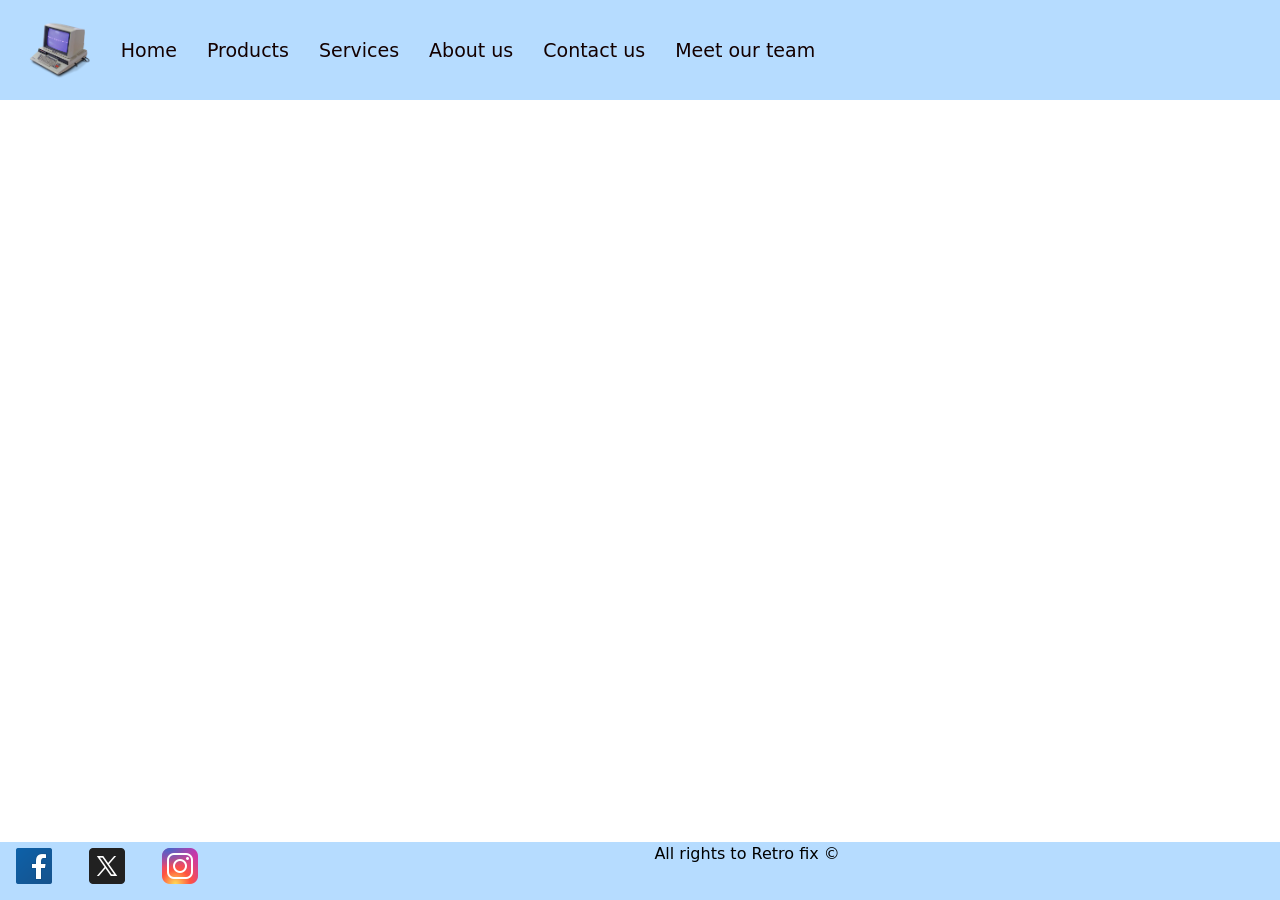
==== index.html @ 20a1ce16 "Add files via upload" ====
<!DOCTYPE html>
<html lang="en">
<head>
    <meta charset="UTF-8">
    <meta name="viewport" content="width=device-width, initial-scale=1.0">
   <meta name="title" content="Retrofix | Vintage & Retro eletronics">
<meta name="description" content="RetroFix Electronics is your destination for vintage and retro computers, classic hardware, and nostalgic electronics from the 70s, 80s, and 90s.">
<meta name="keywords" content="retro electronics, vintage electronics, classic electronics, retro tech, vintage tech, old electronics, retro gadgets, classic hardware, 80s electronics, 90s electronics, retro devices">
<meta name="author" content="Retro Fix">

    <title>RetroByte Electronics | Vintage & Retro Computers</title>
 

    <title>Index</title>
<link rel="stylesheet" type="text/css" href="css/custom.css"> <!--goes to css page-->
<link href="https://cdn.jsdelivr.net/npm/bootstrap@5.2.3/dist/css/bootstrap.min.css" rel="stylesheet" integrity="sha384-rbsA2VBKQhggwzxH7pPCaAqO46MgnOM80zW1RWuH61DGLwZJEdK2Kadq2F9CUG65" crossorigin="anonymous">
<script src="https://cdn.jsdelivr.net/npm/@popperjs/core@2.11.6/dist/umd/popper.min.js" integrity="sha384-oBqDVmMz9ATKxIep9tiCxS/Z9fNfEXiDAYTujMAeBAsjFuCZSmKbSSUnQlmh/jp3" crossorigin="anonymous"></script>
<script src="https://cdn.jsdelivr.net/npm/bootstrap@5.2.3/dist/js/bootstrap.min.js" integrity="sha384-cuYeSxntonz0PPNlHhBs68uyIAVpIIOZZ5JqeqvYYIcEL727kskC66kF92t6Xl2V" crossorigin="anonymous"></script>


    <!--navbar-->
    <header>
        <a href="Home.html"><img src="assets/Tatung-einstein-computer.png"   height="150" alt="Site logo"></a><!--Logo-->

        <input type="checkbox" id="menu-toggle" style="visibility:hidden">
        <label for="menu-toggle" class="menu-icon">&#9776;</label>

       <!--All the different links-->
        <nav>
            <ul>
                 <li><a href="Home.html">Home</a></li>
                 <li><a href="Services.html">Products</a></li>
                 <li><a href="Products.html">Services</a></li>
                 <li><a href="About.html">About us</a></li>
                 <li><a href="Contact.html">Contact us</a></li>
                 <li><a href="Team.html">Meet our team</a></li>
            </ul>
        </nav>
    </header>


</head>
<body>

   
    
<!--footer-->
<footer>
<!--Social media links-->
    <div style="margin-bottom: 10px;float: left;">
        <a href="https://www.facebook.com" target="_blank" style="margin: 0 10px"><img src="assets/icons8-facebook-48.png" alt="facebook" style="height: 48px;"></a>
        <a href="https://www.twitter.com" target="_blank" style="margin: 0 10px "><img src="assets\icons8-twitter-48.png" alt="twitter" style="height : 48px"></a>
        <a href="https://www.instagram.com" target="_blank" style="margin: 0 10px"><img src="assets\icons8-insta-40.png" alt="instagram" style="height : 48px"></a>
        </div>

        <p>All rights to Retro fix &copy;</p>
    
  </footer>
</body>            
</html>
---- css/custom.css ----
body{
    font-family: system-ui, -apple-system, BlinkMacSystemFont, 'Segoe UI', 'Roboto', Oxygen, Ubuntu, Cantarell, 'Open Sans', 'Helvetica Neue', sans-serif; /*clean readable font*/
    margin: 0 ;
    padding:0;
    overflow-x: hidden;
    display: flex;
    flex-direction: column;
    min-height: 100vh;
    font-size: 14px;
}
/*header section*/
header{
    background-color: #b6dcff;
    color: #000000;
    padding: 20px 25px;
    position: sticky;
    top: 0;
    z-index: 1000;
    display: flex;
    align-items: center; 
}
/*logo inside header*/
header img{
    height: 60px;
    margin-right: 0 15px;
}
/*navigation menu*/
nav ul{
    list-style: none;
    margin: 0 ;
    padding: 0;
    display: flex;
    justify-content: flex-start;
    flex-grow:1;
}
/*styling for indivudal naviagtion items*/
 nav ul li{
    margin: 0 15px;
 }

nav ul li a {
    color: #130000;
    text-decoration: none;
    font-size: 19px;
    transition: color 0.3s;
}

/*navigation links*/
 nav ul li a:hover {
    text-decoration: underline;
    text-decoration-color: #00f7ff;
    text-decoration-thickness: 4px;
    text-decoration-color:rgb(18, 156, 255) ;
 }
/*active links*/
 nav ul li a.active {
    text-decoration:underline ;
    text-decoration-color:#0066ff ;
    text-decoration-thickness: 4px;
    color: rgb(0, 0, 0);
    text-shadow: 0 0 10px #0582f79c;
 }
/*styling for footer section*/
 footer {
    background-color: #b6dcff;
    color: #000000;
    text-align:center;
    padding: 10 px 0;
    margin-top: auto;
    width: 100%;
 }

/* main content sections*/
section {
    padding: 20px;
    max-width: 1100px;
    margin:auto;
    flex-grow: 1;
}

/* center alignment for headings*/
h1 {
    text-align: center;
}

section img{
    float: right;
    border: none; /* no border around individual images */
    margin: 10px 10px;
}

/*styling tables*/
table {
    width: 100%;
    border-collapse: collapse;
    margin: 10px;
    table-layout: fixed;
}

/*table borders*/
table , th ,td{
    border: 5px solid #000000
}

/*table cells*/
th, td {
    padding: 5px;
    text-align: left;
    vertical-align: top;
    word-wrap: break-word;
}

/*centering headers*/
th {
    padding:5px;
    text-align: left;
    vertical-align: top;
    word-wrap: break-word;
}

/* unordered lists*/
ul {
    padding:0;
    list-style: none;
}

/*styling for list items*/
ul li {
    padding:0 ;
    list-style: none;
}

/*hide the menu toggle checkbox*/
#menutoggle {
    margin:5px;
}

/*icon*/
.menu-icon {
    font-size: 32px;
    display: none;
    color: white;
    cursor: pointer;
}

/*styling for video and map containters*/
.video-container, .map-container {
    text-align: center;
    margin: 20px 0;
}

/*responive designs*/

/*screens smaller than 768px*/
@media screen and (max-width: 768px) {
header {
    flex-direction: row;
    align-items: center;
}

.menu-icon {
    display: block;
    position: absolute;
    right: 20px;
    top: 10px;
}

nav ul{
    flex-direction: column;
    align-items: flex-end;
    display: none;
    background-color: #97ccfd;
    position: absolute;
    top: 60px;
    right: 0;
    width: 100%;
    padding: 10px 0;
    box-sizing: border-box;
}

nav u li {
    margin: 10px 20px;
}

#menu-toggle:checked +.menu-icon + nav ul {
    display: flex;
}

.map-container {
    position: relative;
    width: 100%;
    padding-top: 56.25%;
}

.map-container iframe{
    position: absolute;
    top: 0;
    left: 0;
    width: 100%;
    height: 100%;
    border: 0;
}

table {
    width: 100%;
    white-space: wrap;
}

}
.Homemain {
    display: flex; /* Use Flexbox layout */
    justify-content: space-between; /* Ensure even space between items */
    align-items: center; /* Vertically center align the items */
    gap: 20px; /* Space between the paragraph and image */
    max-width: 1200px; /* Limit width for responsiveness */
    margin: 0 auto; /* Center the container on the page */
    padding: 0;
}

.Homemain p {
    width: 60%; /* Adjust width of the paragraph */
    padding-left: 20px;
    line-height: 1.6; /* Improve readability of the paragraph */
}

.Homemain img {
    height: 500px; /* Set a fixed height for the image */
    width: auto; /* Maintain aspect ratio */
}
.carousel-item img {
  object-fit: contain;
  height: 700px; /* choose desired height */
}
.carousel-control-prev,
.carousel-control-next {
  width: 5% !important;
}

.carousel-control-prev {
  left: 10px !important;
}

.carousel-control-next {
  right: 10px !important;
}

/* Container around text + carousel */
.Homemain-container {
    max-width: 1200px;
    margin: 40px auto;
    padding: 20px;
    border: 3px solid #018dff; /* Border surrounding everything */
    border-radius: 10px;       /* Optional: rounded corners */
    background-color: #fff;    /* Optional: white background */
}

/* Flex layout inside container */
.Homemain {
    display: flex;
    gap: 30px;
    align-items: center;
}

/* Left text */
.home-text {
    flex: 1;
    padding-right: 20px;
}

/* Right carousel */
.home-carousel {
    flex: 1;
    padding-left: 20px;
}

/* Carousel images */
.carousel-item img {
    height: 450px;
    object-fit: contain;
}

/* Responsive fix */
@media screen and (max-width: 768px) {
    .Homemain {
        flex-direction: column;
    }

    .home-carousel {
        padding-left: 0;
        padding-top: 20px;
    }
    .home-carousel img {
    border: none; /* remove any border */
    object-fit: contain;
    height: 450px;
}

}
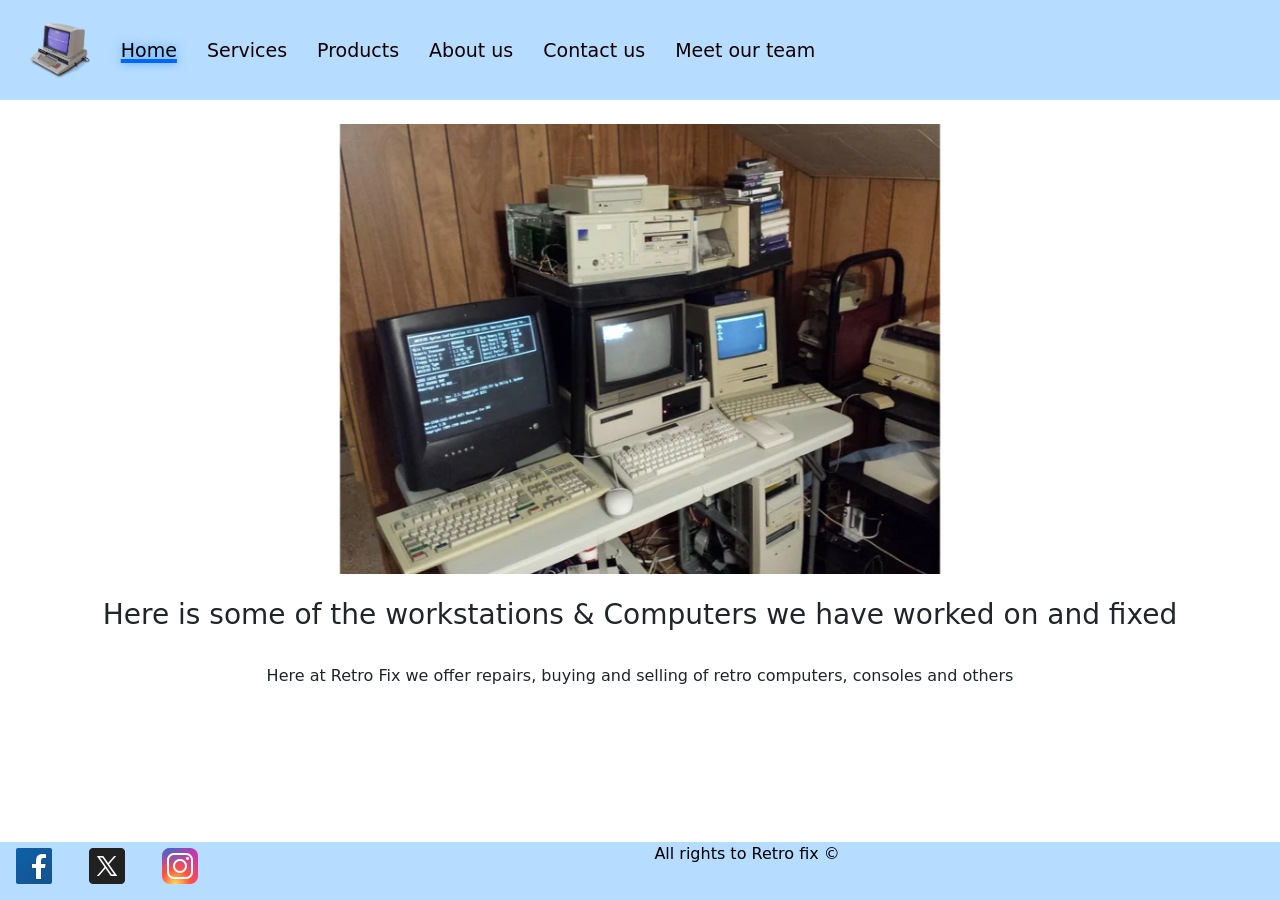
==== commit e28912a1: "Add files via upload" ====
--- a/index.html
+++ b/index.html
@@ -3,13 +3,10 @@
 <head>
     <meta charset="UTF-8">
     <meta name="viewport" content="width=device-width, initial-scale=1.0">
-   <meta name="title" content="Retrofix | Vintage & Retro eletronics">
+       <meta name="title" content="Retrofix | Vintage & Retro eletronics">
 <meta name="description" content="RetroFix Electronics is your destination for vintage and retro computers, classic hardware, and nostalgic electronics from the 70s, 80s, and 90s.">
 <meta name="keywords" content="retro electronics, vintage electronics, classic electronics, retro tech, vintage tech, old electronics, retro gadgets, classic hardware, 80s electronics, 90s electronics, retro devices">
 <meta name="author" content="Retro Fix">
-
-    <title>RetroByte Electronics | Vintage & Retro Computers</title>
- 
 
     <title>Index</title>
 <link rel="stylesheet" type="text/css" href="css/custom.css"> <!--goes to css page-->
@@ -18,31 +15,54 @@
 <script src="https://cdn.jsdelivr.net/npm/bootstrap@5.2.3/dist/js/bootstrap.min.js" integrity="sha384-cuYeSxntonz0PPNlHhBs68uyIAVpIIOZZ5JqeqvYYIcEL727kskC66kF92t6Xl2V" crossorigin="anonymous"></script>
 
 
+
     <!--navbar-->
     <header>
         <a href="Home.html"><img src="assets/Tatung-einstein-computer.png"   height="150" alt="Site logo"></a><!--Logo-->
 
         <input type="checkbox" id="menu-toggle" style="visibility:hidden">
-        <label for="menu-toggle" class="menu-icon">&#9776;</label>
+        <label for="menu-toggle" class="menu-icon">&#9776;</label>     
 
        <!--All the different links-->
         <nav>
             <ul>
-                 <li><a href="Home.html">Home</a></li>
-                 <li><a href="Services.html">Products</a></li>
-                 <li><a href="Products.html">Services</a></li>
+                 <li><a href="index.html" class="active">Home</a></li>
+                 <li><a href="Services.html">Services</a></li>
+                 <li><a href="Products.html">Products</a></li>
                  <li><a href="About.html">About us</a></li>
                  <li><a href="Contact.html">Contact us</a></li>
                  <li><a href="Team.html">Meet our team</a></li>
             </ul>
         </nav>
     </header>
-
-
-</head>
 <body>
-
-   
+<br>
+<div id="carouselExample" class="carousel slide">
+  <div class="carousel-inner">
+    <div class="carousel-item active">
+      <img src="assets/yvop42jaggf21.webp" class="d-block w-100" alt=""> <!--First Image-->
+    </div>
+    <div class="carousel-item">
+      <img src="assets/048yEFYrQowWj2ErqPfLcXa-1.webp" class="d-block w-100" alt=""> <!--Second Image-->
+    </div>
+    <div class="carousel-item">
+      <img src="assets/810tsaaamee71.webp" class="d-block w-100" alt=""> <!--Third Image-->
+    </div>
+  </div>
+  <button class="carousel-control-prev" type="button" data-bs-target="#carouselExample" data-bs-slide="prev">
+    <span class="carousel-control-prev-icon" aria-hidden="true"></span>
+    <span class="visually-hidden">Previous</span>
+  </button>
+  <button class="carousel-control-next" type="button" data-bs-target="#carouselExample" data-bs-slide="next">
+    <span class="carousel-control-next-icon" aria-hidden="true"></span>
+    <span class="visually-hidden">Next</span>
+  </button>
+</div>
+<br>
+<div style="text-align: center;">
+<h3> Here is some of the workstations & Computers we have worked on and fixed</h3>
+<br><p>Here at Retro Fix we offer repairs, buying and selling of retro computers, consoles and others</p>
+</div>
     
 <!--footer-->
 <footer>
